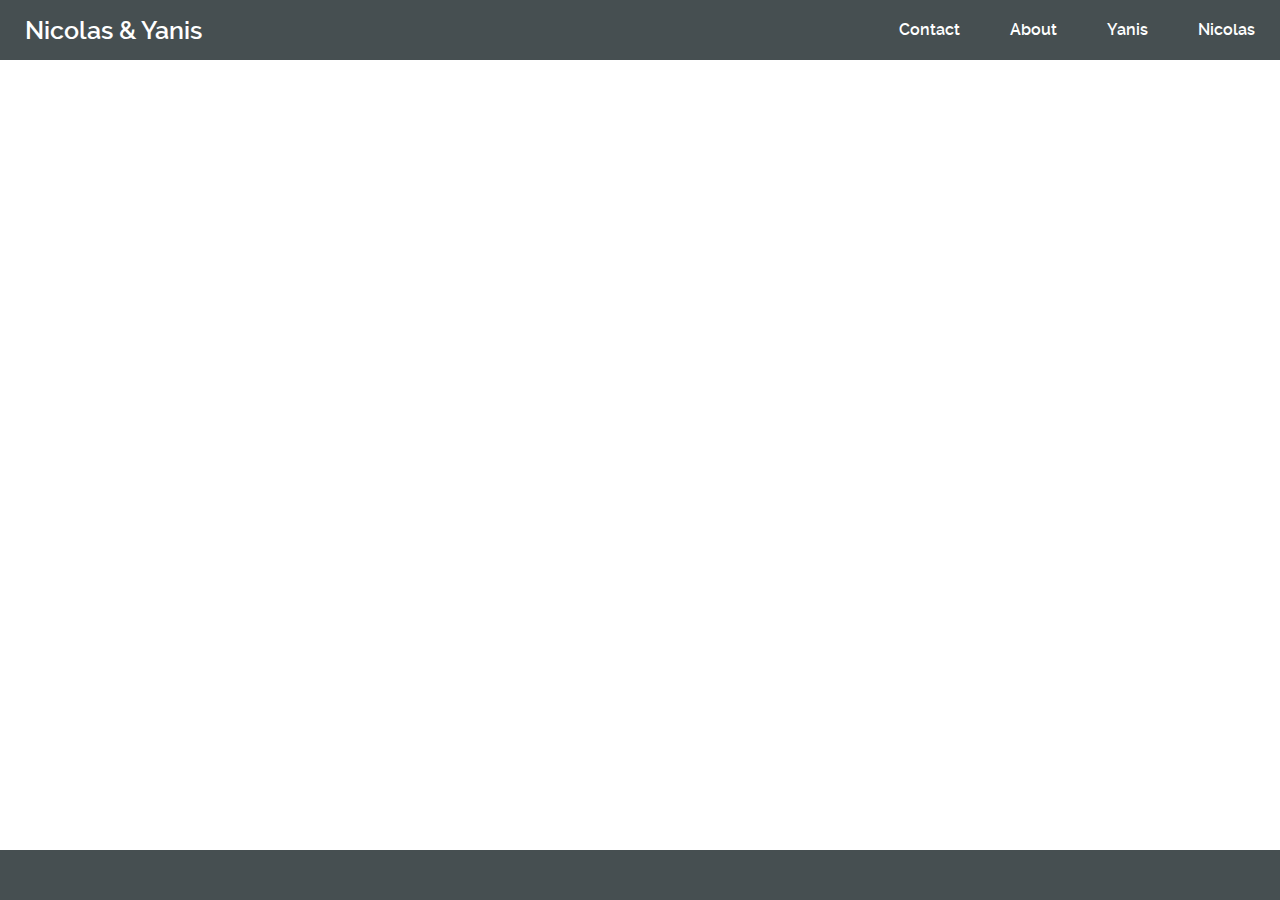
==== about.html @ fd367fba "all page header" ====
<!doctype html>
<html class="no-js" lang="fr">
    <head>
        <meta charset="utf-8">
        <meta http-equiv="x-ua-compatible" content="ie=edge">
        <title></title>
        <meta name="description" content="">
        <meta name="viewport" content="width=device-width, initial-scale=1">

        <link rel="apple-touch-icon" href="apple-touch-icon.png">
        <!-- Place favicon.ico in the root directory -->

        <link rel="stylesheet" href="css/normalize.css">
        <link rel="stylesheet" href="css/main.css">
        <script src="js/vendor/modernizr-2.8.3.min.js"></script>
    </head>
    <body>
	<div class="stickfooter">
	<header class="otherh">
	    <a href="index.html" class="logo">Nicolas & Yanis</a>
	    <a href="contact.html" class="contactl">Contact</a>
	    <a href="about.html" class="aboutl">About</a>
	    <a href="yanis.html" class="yanisl">Yanis</a>
	    <a href="nicolas.html" class="nicol">Nicolas</a>	    
	</header>
	<section class="others">
	</section>
	</div>
	<footer class="otherf">
	</footer>
        <script src="https://code.jquery.com/jquery-1.12.0.min.js"></script>
        <script>window.jQuery || document.write('<script src="js/vendor/jquery-1.12.0.min.js"><\/script>')</script>
        <script src="js/plugins.js"></script>
        <script src="js/main.js"></script>

        <!-- Google Analytics: change UA-XXXXX-X to be your site's ID. -->
        <script>
            (function(b,o,i,l,e,r){b.GoogleAnalyticsObject=l;b[l]||(b[l]=
            function(){(b[l].q=b[l].q||[]).push(arguments)});b[l].l=+new Date;
            e=o.createElement(i);r=o.getElementsByTagName(i)[0];
            e.src='https://www.google-analytics.com/analytics.js';
            r.parentNode.insertBefore(e,r)}(window,document,'script','ga'));
            ga('create','UA-XXXXX-X','auto');ga('send','pageview');
        </script>
    </body>
</html>
---- css/main.css ----
/*! HTML5 Boilerplate v5.3.0 | MIT License | https://html5boilerplate.com/ */

/*
 * What follows is the result of much research on cross-browser styling.
 * Credit left inline and big thanks to Nicolas Gallagher, Jonathan Neal,
 * Kroc Camen, and the H5BP dev community and team.
 */

/* ==========================================================================
   Base styles: opinionated defaults
   ========================================================================== */

html {
    color: #222;
    font-size: 1em;
    line-height: 1.4;
}

/*
 * Remove text-shadow in selection highlight:
 * https://twitter.com/miketaylr/status/12228805301
 *
 * These selection rule sets have to be separate.
 * Customize the background color to match your design.
 */

::-moz-selection {
    background: #b3d4fc;
    text-shadow: none;
}

::selection {
    background: #b3d4fc;
    text-shadow: none;
}

/*
 * A better looking default horizontal rule
 */

hr {
    display: block;
    height: 1px;
    border: 0;
    border-top: 1px solid #ccc;
    margin: 1em 0;
    padding: 0;
}

/*
 * Remove the gap between audio, canvas, iframes,
 * images, videos and the bottom of their containers:
 * https://github.com/h5bp/html5-boilerplate/issues/440
 */

audio,
canvas,
iframe,
img,
svg,
video {
    vertical-align: middle;
}

/*
 * Remove default fieldset styles.
 */

fieldset {
    border: 0;
    margin: 0;
    padding: 0;
}

/*
 * Allow only vertical resizing of textareas.
 */

textarea {
    resize: vertical;
}

/* ==========================================================================
   Browser Upgrade Prompt
   ========================================================================== */

.browserupgrade {
    margin: 0.2em 0;
    background: #ccc;
    color: #000;
    padding: 0.2em 0;
}

/* ==========================================================================
   Author's custom styles
   ========================================================================== */

@font-face {
    font-family: 'ralewaysemibold';
    src: url('../fonts/raleway-semibold-webfont.woff2') format('woff2'),
    url('../fonts/raleway-semibold-webfont.woff') format('woff');
    font-weight: normal;
    font-style: normal;
}



/* ##################################################################### */
/* ##########################   SMARTPHONE   ########################### */
/* ##################################################################### */

/* GENERAL */

header
{
    width:100%;
    background-color:#464F51;
    display:flex;
    flex-direction:column;
}

header a
{
    text-decoration:none;
    color:white;
    font-family:ralewaysemibold;
    padding:0 5px;
    margin:0 20px;
}

footer
{
    width:100%;
    background-color:#464F51;
}

/* INDEX.HTML */
.homeh
{    
    min-height:25vh;
    align-items:center;
}

.homeh a:hover
{
    border-bottom:4px solid orange;
}

.homeh a
{
    font-size:30px;
}

.homeh a:visited
{
    text-decoration:none;
    color:white;
    font-size:30px;
}
.homes
{
    display:flex;
    justify-content:center;
    align-items:center;
    min-height:50vh;
    flex-direction:column;
}

.homef
{
    min-height:25vh;
}

.bigtitle
{
    border-bottom:5px solid orange;
    font-family: ralewaysemibold;
    font-size:50px;
}

/* ALL NON HOME PAGE */

.logo
{
    margin-right:auto;
    font-size:25px;
    font-family:ralewaysemibold;
}

.stickfooter
{
    min-height:calc(100vh - 50px);
}

.otherh
{
    height:20vh;
}

.otherh a:hover
{
    border-bottom:2px solid orange;
}

.logo:hover
{
    border-bottom:0px !important;
}

.otherf
{
    height:50px;
}

/* ##################################################################### */
/* ############################   TABLETS   ############################ */
/* ##################################################################### */

@media screen and (min-width:801px)
{
    header
    {
	flex-direction:row;
	justify-content:flex-end;
	align-items:center;
    }
    .otherh
    {
	height:60px;
    }
}


/* ##################################################################### */
/* ############################   DESKTOPS   ########################### */
/* ##################################################################### */



/* ##################################################################### */
/* ########################   LARGE DESKTOPS   ######################### */
/* ##################################################################### */
















/* ==========================================================================
   Helper classes
   ========================================================================== */

/*
 * Hide visually and from screen readers
 */

.hidden {
    display: none !important;
}

/*
 * Hide only visually, but have it available for screen readers:
 * http://snook.ca/archives/html_and_css/hiding-content-for-accessibility
 */

.visuallyhidden {
    border: 0;
    clip: rect(0 0 0 0);
    height: 1px;
    margin: -1px;
    overflow: hidden;
    padding: 0;
    position: absolute;
    width: 1px;
}

/*
 * Extends the .visuallyhidden class to allow the element
 * to be focusable when navigated to via the keyboard:
 * https://www.drupal.org/node/897638
 */

.visuallyhidden.focusable:active,
.visuallyhidden.focusable:focus {
    clip: auto;
    height: auto;
    margin: 0;
    overflow: visible;
    position: static;
    width: auto;
}

/*
 * Hide visually and from screen readers, but maintain layout
 */

.invisible {
    visibility: hidden;
}

/*
 * Clearfix: contain floats
 *
 * For modern browsers
 * 1. The space content is one way to avoid an Opera bug when the
 *    `contenteditable` attribute is included anywhere else in the document.
 *    Otherwise it causes space to appear at the top and bottom of elements
 *    that receive the `clearfix` class.
 * 2. The use of `table` rather than `block` is only necessary if using
 *    `:before` to contain the top-margins of child elements.
 */

.clearfix:before,
.clearfix:after {
    content: " "; /* 1 */
    display: table; /* 2 */
}

.clearfix:after {
    clear: both;
}

/* ==========================================================================
   EXAMPLE Media Queries for Responsive Design.
   These examples override the primary ('mobile first') styles.
   Modify as content requires.
   ========================================================================== */

@media only screen and (min-width: 35em) {
    /* Style adjustments for viewports that meet the condition */
}

@media print,
       (-webkit-min-device-pixel-ratio: 1.25),
       (min-resolution: 1.25dppx),
       (min-resolution: 120dpi) {
    /* Style adjustments for high resolution devices */
}

/* ==========================================================================
   Print styles.
   Inlined to avoid the additional HTTP request:
   http://www.phpied.com/delay-loading-your-print-css/
   ========================================================================== */

@media print {
    *,
    *:before,
    *:after,
    *:first-letter,
    *:first-line {
        background: transparent !important;
        color: #000 !important; /* Black prints faster:
                                   http://www.sanbeiji.com/archives/953 */
        box-shadow: none !important;
        text-shadow: none !important;
    }

    a,
    a:visited {
        text-decoration: underline;
    }

    a[href]:after {
        content: " (" attr(href) ")";
    }

    abbr[title]:after {
        content: " (" attr(title) ")";
    }

    /*
     * Don't show links that are fragment identifiers,
     * or use the `javascript:` pseudo protocol
     */

    a[href^="#"]:after,
    a[href^="javascript:"]:after {
        content: "";
    }

    pre,
    blockquote {
        border: 1px solid #999;
        page-break-inside: avoid;
    }

    /*
     * Printing Tables:
     * http://css-discuss.incutio.com/wiki/Printing_Tables
     */

    thead {
        display: table-header-group;
    }

    tr,
    img {
        page-break-inside: avoid;
    }

    img {
        max-width: 100% !important;
    }

    p,
    h2,
    h3 {
        orphans: 3;
        widows: 3;
    }

    h2,
    h3 {
        page-break-after: avoid;
    }
}
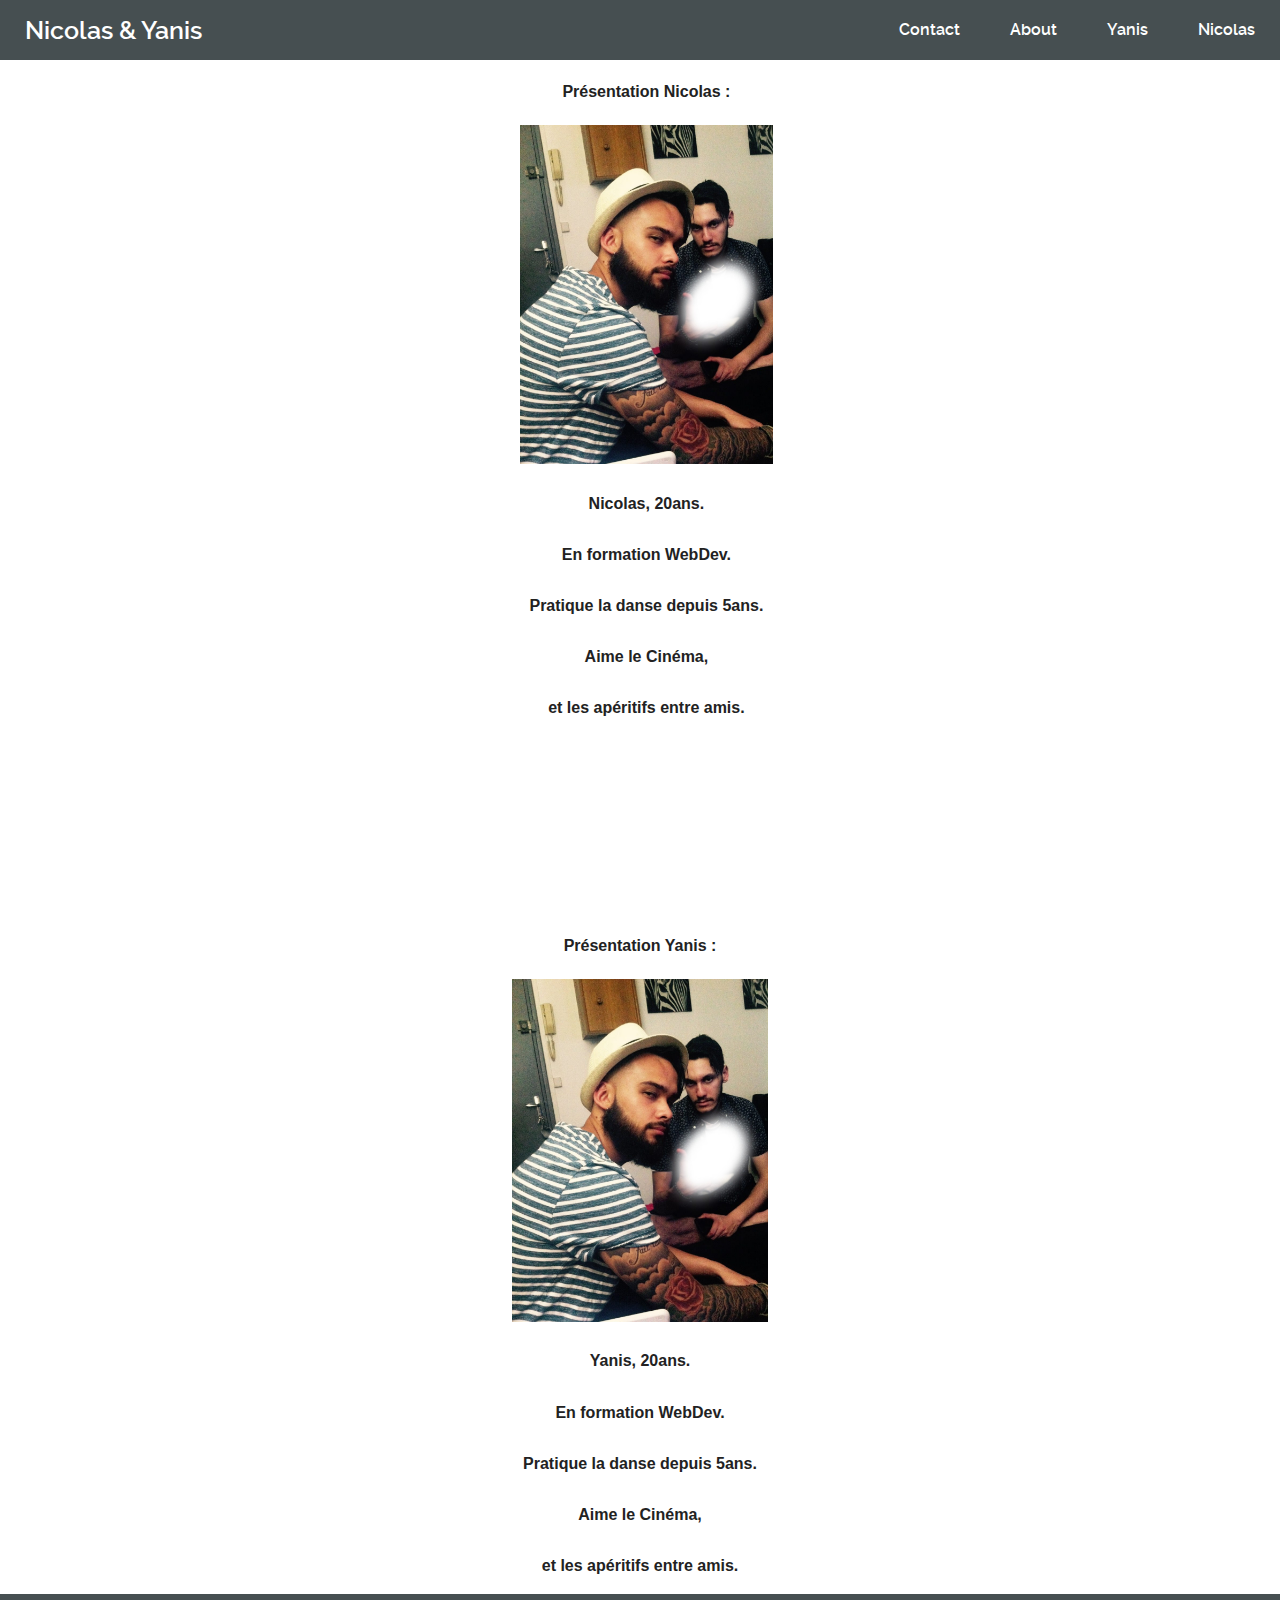
==== commit a39abf01: "PAGE NICO FINISH et ABOUT A MOITIE" ====
--- a/about.html
+++ b/about.html
@@ -1,46 +1,84 @@
 <!doctype html>
 <html class="no-js" lang="fr">
-    <head>
-        <meta charset="utf-8">
-        <meta http-equiv="x-ua-compatible" content="ie=edge">
-        <title></title>
-        <meta name="description" content="">
-        <meta name="viewport" content="width=device-width, initial-scale=1">
 
-        <link rel="apple-touch-icon" href="apple-touch-icon.png">
-        <!-- Place favicon.ico in the root directory -->
+<head>
+    <meta charset="utf-8">
+    <meta http-equiv="x-ua-compatible" content="ie=edge">
+    <title>About</title>
+    <meta name="description" content="">
+    <meta name="viewport" content="width=device-width, initial-scale=1">
+    <link rel="icon" href="favicon.ico" />
+    <link rel="apple-touch-icon" href="apple-touch-icon.png">
+    <!-- Place favicon.ico in the root directory -->
 
-        <link rel="stylesheet" href="css/normalize.css">
-        <link rel="stylesheet" href="css/main.css">
-        <script src="js/vendor/modernizr-2.8.3.min.js"></script>
-    </head>
-    <body>
-	<div class="stickfooter">
-	<header class="otherh">
-	    <a href="index.html" class="logo">Nicolas & Yanis</a>
-	    <a href="contact.html" class="contactl">Contact</a>
-	    <a href="about.html" class="aboutl">About</a>
-	    <a href="yanis.html" class="yanisl">Yanis</a>
-	    <a href="nicolas.html" class="nicol">Nicolas</a>	    
-	</header>
-	<section class="others">
-	</section>
-	</div>
-	<footer class="otherf">
-	</footer>
-        <script src="https://code.jquery.com/jquery-1.12.0.min.js"></script>
-        <script>window.jQuery || document.write('<script src="js/vendor/jquery-1.12.0.min.js"><\/script>')</script>
-        <script src="js/plugins.js"></script>
-        <script src="js/main.js"></script>
+    <link rel="stylesheet" href="css/normalize.css">
+    <link rel="stylesheet" href="css/main.css">
+    <script src="js/vendor/modernizr-2.8.3.min.js"></script>
+</head>
 
-        <!-- Google Analytics: change UA-XXXXX-X to be your site's ID. -->
-        <script>
-            (function(b,o,i,l,e,r){b.GoogleAnalyticsObject=l;b[l]||(b[l]=
-            function(){(b[l].q=b[l].q||[]).push(arguments)});b[l].l=+new Date;
-            e=o.createElement(i);r=o.getElementsByTagName(i)[0];
-            e.src='https://www.google-analytics.com/analytics.js';
-            r.parentNode.insertBefore(e,r)}(window,document,'script','ga'));
-            ga('create','UA-XXXXX-X','auto');ga('send','pageview');
-        </script>
-    </body>
+<body>
+    <div class="stickfooter">
+        <header class="otherh">
+            <a href="index.html" class="logo">Nicolas & Yanis</a>
+            <a href="contact.html" class="contactl">Contact</a>
+            <a href="about.html" class="aboutl">About</a>
+            <a href="yanis.html" class="yanisl">Yanis</a>
+            <a href="nicolas.html" class="nicol">Nicolas</a>
+        </header>
+
+
+
+
+
+
+
+        <section class="about1">
+<h4>Présentation Nicolas :</h4>
+<img class="aboutimg1" src="img/bang.jpg" alt="photo de nico" />
+<p class="family">Nicolas, 20ans.</p>
+<p class="family">En formation WebDev.</p>
+<p class="family">Pratique la danse depuis 5ans.</p>
+<p class="family">Aime le Cinéma,</p>
+<p class="family">et les apéritifs entre amis.</p>
+        </section>
+
+    </div>
+
+    <div class="yanis1">
+      <h4>Présentation Yanis :</h4>
+      <img class="aboutimg1" src="img/bang.jpg" alt="photo de nico" />
+      <p class="family">Yanis, 20ans.</p>
+      <p class="family">En formation WebDev.</p>
+      <p class="family">Pratique la danse depuis 5ans.</p>
+      <p class="family">Aime le Cinéma,</p>
+      <p class="family">et les apéritifs entre amis.</p>
+    </div>
+    <footer class="otherf">
+    </footer>
+    <script src="https://code.jquery.com/jquery-1.12.0.min.js"></script>
+    <script>
+        window.jQuery || document.write('<script src="js/vendor/jquery-1.12.0.min.js"><\/script>')
+    </script>
+    <script src="js/plugins.js"></script>
+    <script src="js/main.js"></script>
+
+    <!-- Google Analytics: change UA-XXXXX-X to be your site's ID. -->
+    <script>
+        (function(b, o, i, l, e, r) {
+            b.GoogleAnalyticsObject = l;
+            b[l] || (b[l] =
+                function() {
+                    (b[l].q = b[l].q || []).push(arguments)
+                });
+            b[l].l = +new Date;
+            e = o.createElement(i);
+            r = o.getElementsByTagName(i)[0];
+            e.src = 'https://www.google-analytics.com/analytics.js';
+            r.parentNode.insertBefore(e, r)
+        }(window, document, 'script', 'ga'));
+        ga('create', 'UA-XXXXX-X', 'auto');
+        ga('send', 'pageview');
+    </script>
+</body>
+
 </html>
--- a/css/main.css
+++ b/css/main.css
@@ -1,10 +1,12 @@
 /*! HTML5 Boilerplate v5.3.0 | MIT License | https://html5boilerplate.com/ */
+
 
 /*
  * What follows is the result of much research on cross-browser styling.
  * Credit left inline and big thanks to Nicolas Gallagher, Jonathan Neal,
  * Kroc Camen, and the H5BP dev community and team.
  */
+
 
 /* ==========================================================================
    Base styles: opinionated defaults
@@ -28,7 +30,6 @@
     background: #b3d4fc;
     text-shadow: none;
 }
-
 ::selection {
     background: #b3d4fc;
     text-shadow: none;
@@ -53,12 +54,7 @@
  * https://github.com/h5bp/html5-boilerplate/issues/440
  */
 
-audio,
-canvas,
-iframe,
-img,
-svg,
-video {
+audio, canvas, iframe, img, svg, video {
     vertical-align: middle;
 }
 
@@ -97,168 +93,137 @@
 
 @font-face {
     font-family: 'ralewaysemibold';
-    src: url('../fonts/raleway-semibold-webfont.woff2') format('woff2'),
-    url('../fonts/raleway-semibold-webfont.woff') format('woff');
+    src: url('../fonts/raleway-semibold-webfont.woff2') format('woff2'), url('../fonts/raleway-semibold-webfont.woff') format('woff');
     font-weight: normal;
     font-style: normal;
 }
 
-
-
-/* ##################################################################### */
+/* ##################################################################### */
+
+
 /* ##########################   SMARTPHONE   ########################### */
-/* ##################################################################### */
+
+
+/* ##################################################################### */
+
 
 /* GENERAL */
 
-header
-{
-    width:100%;
-    background-color:#464F51;
-    display:flex;
-    flex-direction:column;
-}
-
-header a
-{
-    text-decoration:none;
-    color:white;
-    font-family:ralewaysemibold;
-    padding:0 5px;
-    margin:0 20px;
-}
-
-footer
-{
-    width:100%;
-    background-color:#464F51;
+header {
+    width: 100%;
+    background-color: #464F51;
+    display: flex;
+    flex-direction: column;
+}
+header a {
+    text-decoration: none;
+    color: white;
+    font-family: ralewaysemibold;
+    padding: 0 5px;
+    margin: 0 20px;
+}
+footer {
+    width: 100%;
+    background-color: #464F51;
 }
 
 /* INDEX.HTML */
-.homeh
-{    
-    min-height:25vh;
-    align-items:center;
-}
-
-.homeh a:hover
-{
-    border-bottom:4px solid orange;
-}
-
-.homeh a
-{
-    font-size:30px;
-}
-
-.homeh a:visited
-{
-    text-decoration:none;
-    color:white;
-    font-size:30px;
-}
-.homes
-{
-    display:flex;
-    justify-content:center;
-    align-items:center;
-    min-height:50vh;
-    flex-direction:column;
-}
-
-.homef
-{
-    min-height:25vh;
-}
-
-.bigtitle
-{
-    border-bottom:5px solid orange;
+
+.homeh {
+    min-height: 25vh;
+    align-items: center;
+}
+.homeh a:hover {
+    border-bottom: 4px solid orange;
+}
+.homeh a {
+    font-size: 30px;
+}
+.homeh a:visited {
+    text-decoration: none;
+    color: white;
+    font-size: 30px;
+}
+.homes {
+    display: flex;
+    justify-content: center;
+    align-items: center;
+    min-height: 50vh;
+    flex-direction: column;
+}
+.homef {
+    min-height: 25vh;
+}
+.bigtitle {
+    border-bottom: 5px solid orange;
     font-family: ralewaysemibold;
-    font-size:50px;
+    font-size: 50px;
 }
 
 /* ALL NON HOME PAGE */
 
-.logo
-{
-    margin-right:auto;
-    font-size:25px;
-    font-family:ralewaysemibold;
-}
-
-.stickfooter
-{
-    min-height:calc(100vh - 50px);
-}
-
-.otherh
-{
-    height:20vh;
-}
-
-.otherh a:hover
-{
-    border-bottom:2px solid orange;
-}
-
-.logo:hover
-{
-    border-bottom:0px !important;
-}
-
-.otherf
-{
-    height:50px;
-}
-
-/* ##################################################################### */
+.logo {
+    margin-right: auto;
+    font-size: 25px;
+    font-family: ralewaysemibold;
+}
+.stickfooter {
+    min-height: calc(100vh - 50px);
+}
+.otherh {
+    height: 20vh;
+}
+.otherh a:hover {
+    border-bottom: 2px solid orange;
+}
+.logo:hover {
+    border-bottom: 0px !important;
+}
+.otherf {
+    height: 50px;
+}
+
+/* ##################################################################### */
+
+
 /* ############################   TABLETS   ############################ */
-/* ##################################################################### */
-
-@media screen and (min-width:801px)
-{
-    header
-    {
-	flex-direction:row;
-	justify-content:flex-end;
-	align-items:center;
-    }
-    .otherh
-    {
-	height:60px;
-    }
-}
-
-
-/* ##################################################################### */
+
+
+/* ##################################################################### */
+
+@media screen and (min-width:801px) {
+    header {
+        flex-direction: row;
+        justify-content: flex-end;
+        align-items: center;
+    }
+    .otherh {
+        height: 60px;
+    }
+}
+
+/* ##################################################################### */
+
+
 /* ############################   DESKTOPS   ########################### */
-/* ##################################################################### */
-
-
-
-/* ##################################################################### */
+
+
+/* ##################################################################### */
+
+
+/* ##################################################################### */
+
+
 /* ########################   LARGE DESKTOPS   ######################### */
-/* ##################################################################### */
-
-
-
-
-
-
-
-
-
-
-
-
-
-
+
+
+/* ##################################################################### */
 
 
 /* ==========================================================================
    Helper classes
    ========================================================================== */
+
 
 /*
  * Hide visually and from screen readers
@@ -290,8 +255,7 @@
  * https://www.drupal.org/node/897638
  */
 
-.visuallyhidden.focusable:active,
-.visuallyhidden.focusable:focus {
+.visuallyhidden.focusable:active, .visuallyhidden.focusable:focus {
     clip: auto;
     height: auto;
     margin: 0;
@@ -320,12 +284,12 @@
  *    `:before` to contain the top-margins of child elements.
  */
 
-.clearfix:before,
-.clearfix:after {
-    content: " "; /* 1 */
-    display: table; /* 2 */
-}
-
+.clearfix:before, .clearfix:after {
+    content: " ";
+    /* 1 */
+    display: table;
+    /* 2 */
+}
 .clearfix:after {
     clear: both;
 }
@@ -339,11 +303,7 @@
 @media only screen and (min-width: 35em) {
     /* Style adjustments for viewports that meet the condition */
 }
-
-@media print,
-       (-webkit-min-device-pixel-ratio: 1.25),
-       (min-resolution: 1.25dppx),
-       (min-resolution: 120dpi) {
+@media print, (-webkit-min-device-pixel-ratio: 1.25), (min-resolution: 1.25dppx), (min-resolution: 120dpi) {
     /* Style adjustments for high resolution devices */
 }
 
@@ -354,74 +314,241 @@
    ========================================================================== */
 
 @media print {
-    *,
-    *:before,
-    *:after,
-    *:first-letter,
-    *:first-line {
+    *, *:before, *:after, *:first-letter, *:first-line {
         background: transparent !important;
-        color: #000 !important; /* Black prints faster:
+        color: #000 !important;
+        /* Black prints faster:
                                    http://www.sanbeiji.com/archives/953 */
         box-shadow: none !important;
         text-shadow: none !important;
     }
-
-    a,
-    a:visited {
+    a, a:visited {
         text-decoration: underline;
     }
-
     a[href]:after {
         content: " (" attr(href) ")";
     }
-
     abbr[title]:after {
         content: " (" attr(title) ")";
     }
-
     /*
      * Don't show links that are fragment identifiers,
      * or use the `javascript:` pseudo protocol
      */
-
-    a[href^="#"]:after,
-    a[href^="javascript:"]:after {
+    a[href^="#"]:after, a[href^="javascript:"]:after {
         content: "";
     }
-
-    pre,
-    blockquote {
+    pre, blockquote {
         border: 1px solid #999;
         page-break-inside: avoid;
     }
-
     /*
      * Printing Tables:
      * http://css-discuss.incutio.com/wiki/Printing_Tables
      */
-
     thead {
         display: table-header-group;
     }
-
-    tr,
-    img {
+    tr, img {
         page-break-inside: avoid;
     }
-
     img {
         max-width: 100% !important;
     }
-
-    p,
-    h2,
-    h3 {
+    p, h2, h3 {
         orphans: 3;
         widows: 3;
     }
-
-    h2,
-    h3 {
+    h2, h3 {
         page-break-after: avoid;
     }
 }
+
+
+
+
+
+
+
+
+
+
+
+
+
+
+
+
+
+
+
+
+
+
+
+
+
+
+
+
+
+
+
+
+
+
+
+
+
+
+
+
+
+
+
+
+
+
+
+
+
+
+
+
+
+
+
+
+
+
+
+
+
+
+
+
+
+
+
+
+
+
+
+
+
+
+
+
+
+
+
+
+
+
+
+
+
+
+
+
+
+
+
+
+
+
+
+
+
+
+
+
+
+
+
+
+
+
+
+
+
+
+
+
+
+
+
+
+
+
+
+
+
+
+
+
+
+
+
+
+
+
+.contact {
+
+  padding-top: 1%;
+  font-weight: bold;
+}
+
+
+.presentation{
+    margin-left: 38%;
+
+}
+
+.nico {
+    max-width: 25%;
+    margin-left: 2%;
+    padding-top: 1%;
+}
+
+.family{
+font-weight: bold;
+  padding-top: 1%;
+
+}
+
+.nico2 {
+    max-width: 45%;
+    margin-left: 55%;
+
+
+}
+
+.middle {
+  margin-bottom: 50%
+
+}
+
+
+
+.lel {
+  text-align: center;
+  max-width: 10%;
+
+}
+
+.aboutimg1 {
+  max-width: 20%;
+
+}
+
+.about1 {
+  margin-left: 1%;
+text-align: center;
+}
+
+.yanis1 {
+    text-align: center;
+    padding-top: 5%;
+
+}
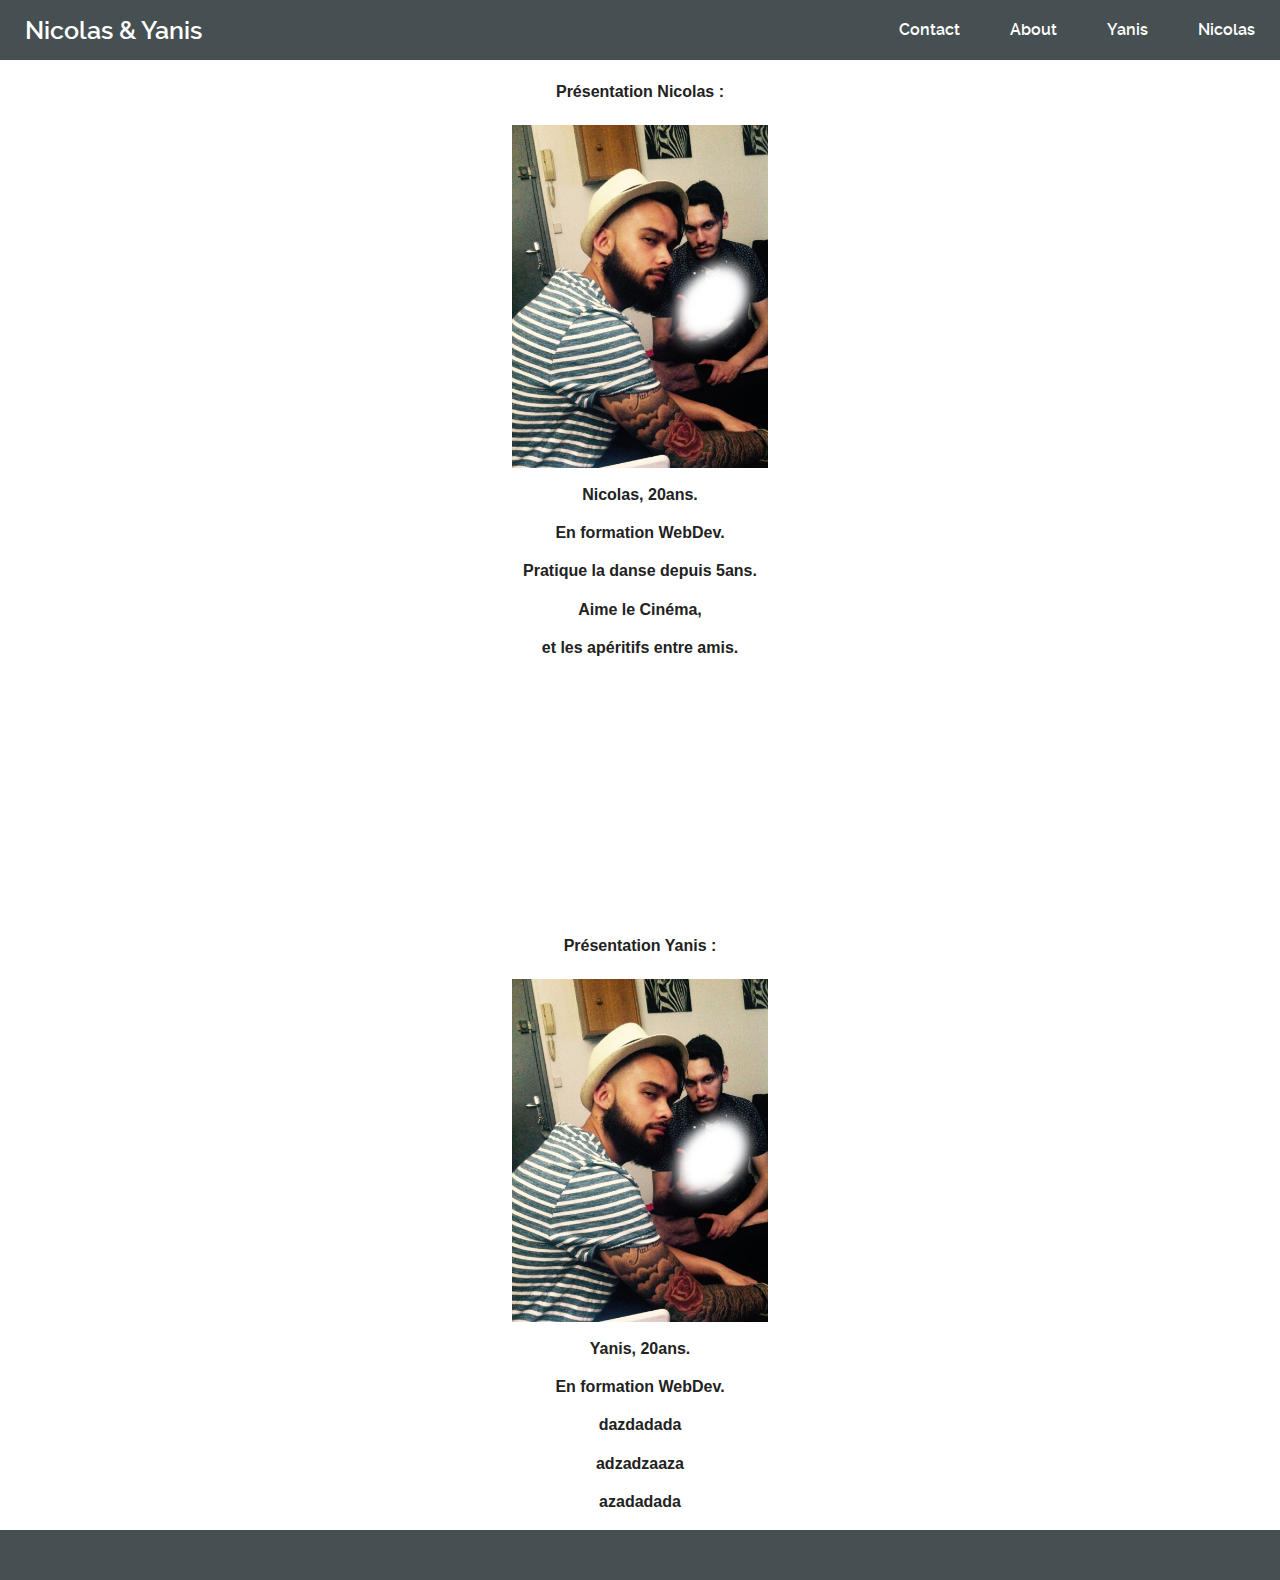
==== commit 429f9a7d: "correction bug" ====
--- a/about.html
+++ b/about.html
@@ -32,26 +32,28 @@
 
 
 
-        <section class="about1">
+<div class="ugg">
+
 <h4>Présentation Nicolas :</h4>
 <img class="aboutimg1" src="img/bang.jpg" alt="photo de nico" />
-<p class="family">Nicolas, 20ans.</p>
-<p class="family">En formation WebDev.</p>
-<p class="family">Pratique la danse depuis 5ans.</p>
-<p class="family">Aime le Cinéma,</p>
-<p class="family">et les apéritifs entre amis.</p>
-        </section>
+<p class="uj">Nicolas, 20ans.</p>
+<p class="uj">En formation WebDev.</p>
+<p class="uj">Pratique la danse depuis 5ans.</p>
+<p class="uj">Aime le Cinéma,</p>
+<p class="uj">et les apéritifs entre amis.</p>
+
+</div>
 
     </div>
 
     <div class="yanis1">
       <h4>Présentation Yanis :</h4>
       <img class="aboutimg1" src="img/bang.jpg" alt="photo de nico" />
-      <p class="family">Yanis, 20ans.</p>
-      <p class="family">En formation WebDev.</p>
-      <p class="family">Pratique la danse depuis 5ans.</p>
-      <p class="family">Aime le Cinéma,</p>
-      <p class="family">et les apéritifs entre amis.</p>
+      <p class="uj">Yanis, 20ans.</p>
+      <p class="uj">En formation WebDev.</p>
+      <p class="uj">dazdadada</p>
+      <p class="uj">adzadzaaza</p>
+      <p class="uj">azadadada</p>
     </div>
     <footer class="otherf">
     </footer>
--- a/css/main.css
+++ b/css/main.css
@@ -18,6 +18,10 @@
     line-height: 1.4;
 }
 
+*
+{
+    box-sizing:border-box;
+}
 /*
  * Remove text-shadow in selection highlight:
  * https://twitter.com/miketaylr/status/12228805301
@@ -127,6 +131,11 @@
     background-color: #464F51;
 }
 
+section
+{
+    display:flex;
+}
+
 /* INDEX.HTML */
 
 .homeh {
@@ -150,6 +159,7 @@
     align-items: center;
     min-height: 50vh;
     flex-direction: column;
+    background: url(../img/accueil.jpg)
 }
 .homef {
     min-height: 25vh;
@@ -181,6 +191,48 @@
 }
 .otherf {
     height: 50px;
+}
+
+/* CONTACT.HTML */
+
+.contacts
+{
+    flex-direction:column;
+    text-align:center;
+    font-family:ralewaysemibold;
+}
+
+.contacts ul
+{
+    padding-left:0;
+    list-style:none;
+}
+
+.contacts h2
+{
+    border-bottom:4px solid orange;
+}
+
+.contactlist,
+.contactform
+ {
+     padding-left:10px;
+ }
+
+input,
+textarea
+{
+    background-color:#464F51;
+    border:0px transparent;
+    color:white;
+    width:80%;
+    height:30px;
+    padding-left:5px;
+}
+
+.message
+{
+    height:100px;
 }
 
 /* ##################################################################### */
@@ -197,9 +249,21 @@
         justify-content: flex-end;
         align-items: center;
     }
-    .otherh {
-        height: 60px;
-    }
+    .otherh
+    {
+	height:60px;
+    }
+    .contacts
+    {
+	flex-direction:row;
+	height:calc(100vh - 110px);
+    }
+
+    .contactlist,
+    .contactform
+     {
+	 width:50%;
+     }
 }
 
 /* ##################################################################### */
@@ -493,22 +557,32 @@
 
 
 
-.contact {
+.izi {
 
   padding-top: 1%;
   font-weight: bold;
 }
 
 
-.presentation{
+.poul1{
     margin-left: 38%;
 
 }
 
-.nico {
-    max-width: 25%;
+.ug {
+    max-width: 20%;
     margin-left: 2%;
     padding-top: 1%;
+}
+
+.ugg {
+  text-align: center;
+
+}
+
+.uj {
+
+  font-weight: bold;
 }
 
 .family{
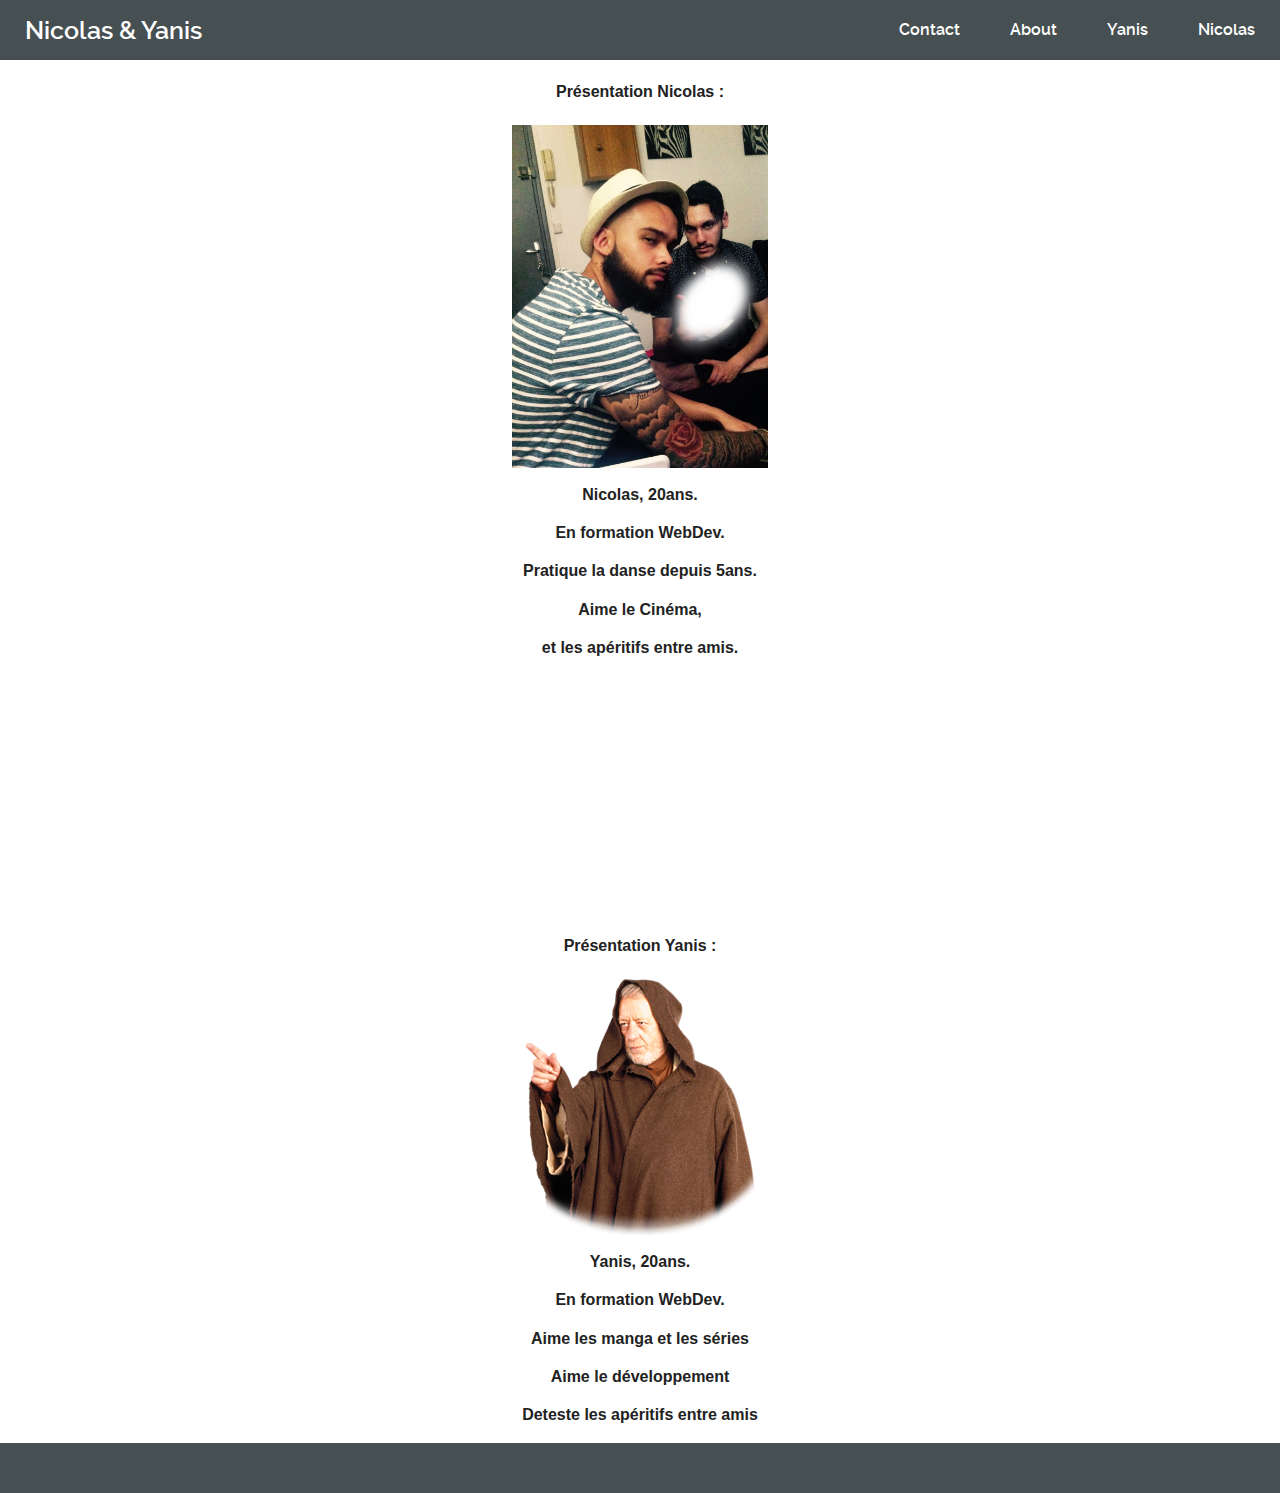
==== commit b709deb4: "add yanis.html and modfy main.css to style it" ====
--- a/about.html
+++ b/about.html
@@ -25,53 +25,46 @@
             <a href="yanis.html" class="yanisl">Yanis</a>
             <a href="nicolas.html" class="nicol">Nicolas</a>
         </header>
+	<div class="ugg">
 
+	    <h4>Présentation Nicolas :</h4>
+	    <img class="aboutimg1" src="img/bang.jpg" alt="photo de nico" />
+	    <p class="uj">Nicolas, 20ans.</p>
+	    <p class="uj">En formation WebDev.</p>
+	    <p class="uj">Pratique la danse depuis 5ans.</p>
+	    <p class="uj">Aime le Cinéma,</p>
+	    <p class="uj">et les apéritifs entre amis.</p>
 
-
-
-
-
-
-<div class="ugg">
-
-<h4>Présentation Nicolas :</h4>
-<img class="aboutimg1" src="img/bang.jpg" alt="photo de nico" />
-<p class="uj">Nicolas, 20ans.</p>
-<p class="uj">En formation WebDev.</p>
-<p class="uj">Pratique la danse depuis 5ans.</p>
-<p class="uj">Aime le Cinéma,</p>
-<p class="uj">et les apéritifs entre amis.</p>
-
-</div>
+	</div>
 
     </div>
 
     <div class="yanis1">
-      <h4>Présentation Yanis :</h4>
-      <img class="aboutimg1" src="img/bang.jpg" alt="photo de nico" />
-      <p class="uj">Yanis, 20ans.</p>
-      <p class="uj">En formation WebDev.</p>
-      <p class="uj">dazdadada</p>
-      <p class="uj">adzadzaaza</p>
-      <p class="uj">azadadada</p>
+	<h4>Présentation Yanis :</h4>
+	<img class="aboutimg2" src="img/Yanis.png" alt="photo de nico" />
+	<p class="uj">Yanis, 20ans.</p>
+	<p class="uj">En formation WebDev.</p>
+	<p class="uj">Aime les manga et les séries</p>
+	<p class="uj">Aime le développement</p>
+	<p class="uj">Deteste les apéritifs entre amis</p>
     </div>
     <footer class="otherf">
     </footer>
     <script src="https://code.jquery.com/jquery-1.12.0.min.js"></script>
     <script>
         window.jQuery || document.write('<script src="js/vendor/jquery-1.12.0.min.js"><\/script>')
-    </script>
-    <script src="js/plugins.js"></script>
-    <script src="js/main.js"></script>
+	</script>
+	<script src="js/plugins.js"></script>
+	<script src="js/main.js"></script>
 
-    <!-- Google Analytics: change UA-XXXXX-X to be your site's ID. -->
-    <script>
-        (function(b, o, i, l, e, r) {
+	<!-- Google Analytics: change UA-XXXXX-X to be your site's ID. -->
+	<script>
+            (function(b, o, i, l, e, r) {
             b.GoogleAnalyticsObject = l;
             b[l] || (b[l] =
-                function() {
-                    (b[l].q = b[l].q || []).push(arguments)
-                });
+            function() {
+            (b[l].q = b[l].q || []).push(arguments)
+            });
             b[l].l = +new Date;
             e = o.createElement(i);
             r = o.getElementsByTagName(i)[0];
--- a/css/main.css
+++ b/css/main.css
@@ -233,6 +233,46 @@
 .message
 {
     height:100px;
+}
+
+/* YANIS.HTML */
+
+.sectiony
+{
+    flex-wrap:wrap;
+    justify-content:space-between;
+    align-items:center;
+    height:calc(100vh - 110px);
+}
+
+article
+{
+    margin:20px 20px 10px;
+    max-width:400px;
+    max-height:400px;
+}
+
+article img
+{
+    width:100%;
+    height:300px;
+}
+
+article p
+{
+    background-color:#464F51;
+    color:#fff;
+    font-family:ralewaysemibold;
+    margin:0;
+    font-size:20px;
+    padding-left:5px;
+    display:block;
+}
+
+.sectiony article
+{
+    flex-grow:1;
+    flex-basis:300px;
 }
 
 /* ##################################################################### */
